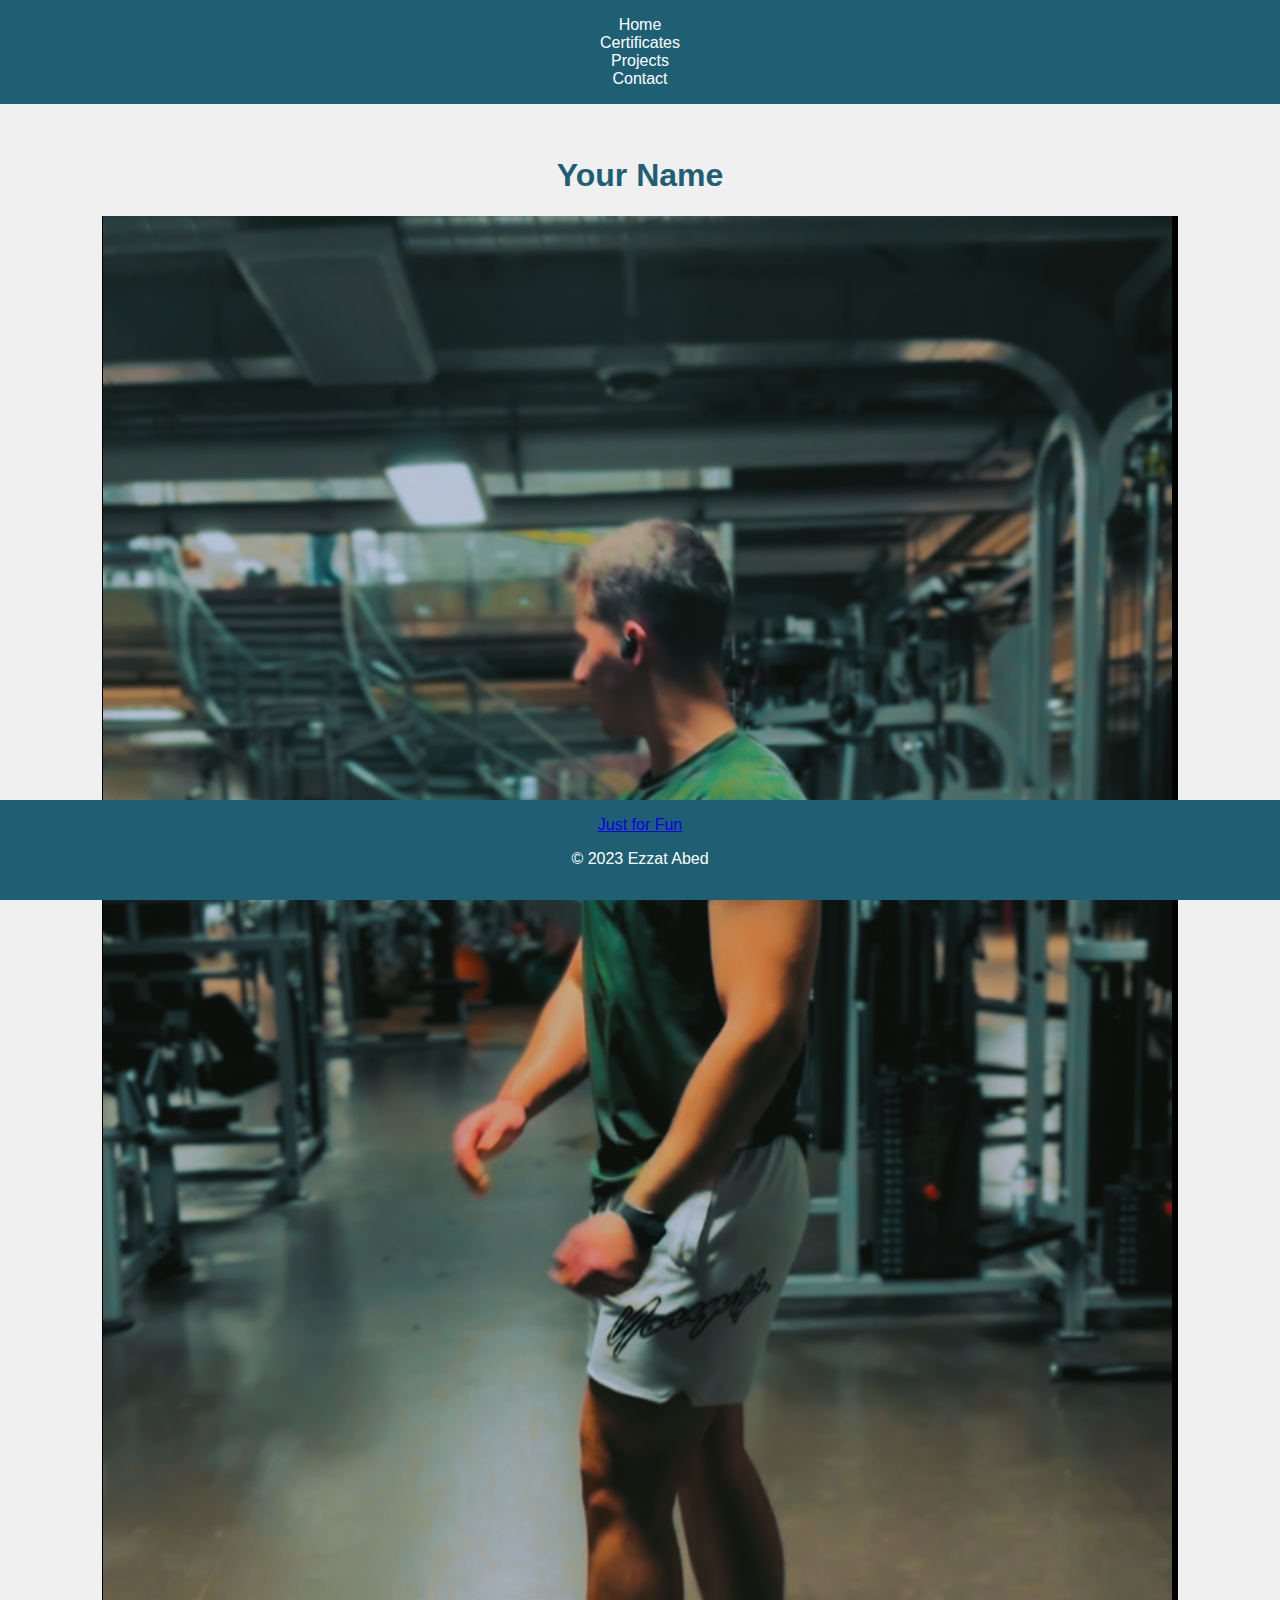
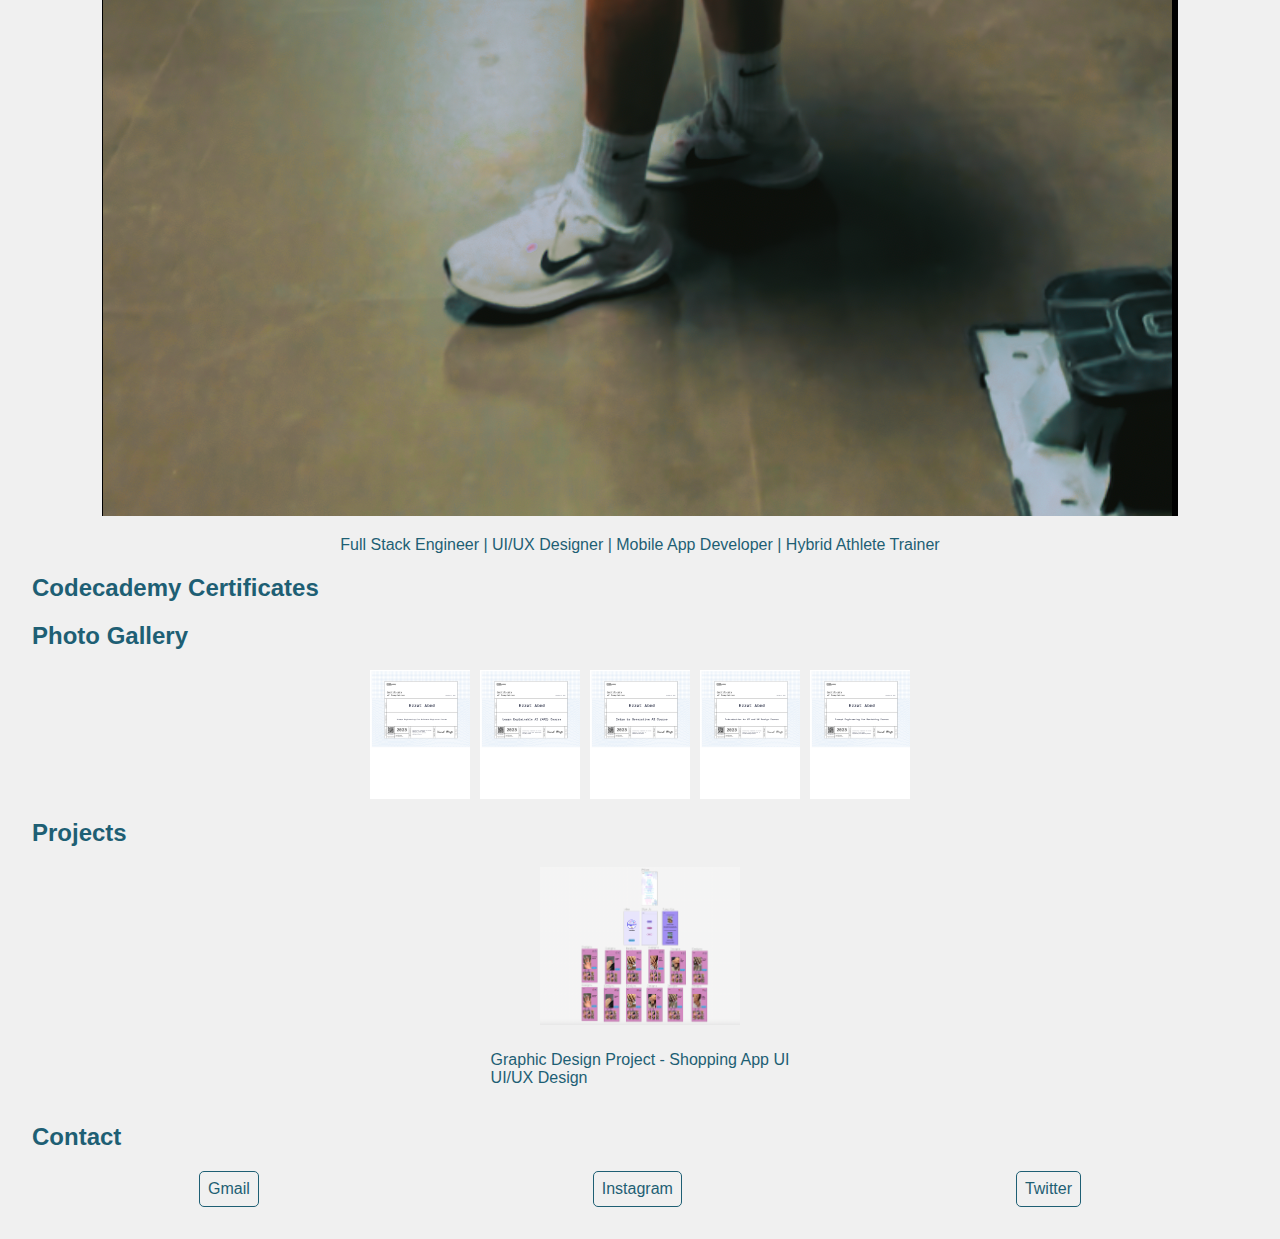
==== index.html @ f06f3900 "first move" ====
<!DOCTYPE html>
<html lang="en">
<head>
    <meta charset="UTF-8">
    <meta name="viewport" content="width=device-width, initial-scale=1.0">
    <link rel="stylesheet" href="styles.css">
    <link rel="icon" href="./resources/me.png" type="image/png"> <!-- Add your logo file -->
    <script defer src="script.js"></script>
    <title>Ezzat Abed - Portfolio</title>
</head>
<body>
    <header>
        <nav>
            <ul>
                <li><a href="#home">Home</a></li>
                <li><a href="#certificates">Certificates</a></li>
                <li><a href="#projects">Projects</a></li>
                <li><a href="#contact">Contact</a></li>
            </ul>
        </nav>
    </header>

    <main>
        <section id="home">
            <div class="centered">
                <h1>Your Name</h1>
                <img src="./resources/profile.png" alt="My Image">
                <p>Full Stack Engineer | UI/UX Designer | Mobile App Developer | Hybrid Athlete Trainer</p>
            </div>
            <div id="certificates">
                <h2>Codecademy Certificates</h2>
                <!-- Add your certificates or relevant information here -->
            </div>
        </section>

        <section id="certificates-photos">
            <h2>Photo Gallery</h2>
            <div class="photo-gallery">
                <!-- Placeholder for 5 photos -->
                <img src="./resources/c1.png" alt="Photo 1">
                <img src="./resources/c2.png" alt="Photo 2">
                <img src="./resources/c3.png" alt="Photo 3">
                <img src="./resources/c4.png" alt="Photo 4">
                <img src="./resources/c5.png" alt="Photo 5">
            </div>
        </section>

        <section id="projects">
            <h2>Projects</h2>
            <div class="project">
                <img src="./resources/Project.png" alt="Project 1">
                <p>
                    Website with Generative AI<br>
                    HTML, CSS, JavaScript
                </p>
            </div>
            <div class="project">
                <img src="./resources/project2.png" alt="Project 2">
                <p>
                    Graphic Design Project - Shopping App UI<br>
                    UI/UX Design
                </p>
            </div>
        </section>

        <section id="contact">
            <h2>Contact</h2>
            <div class="contact-links">
                <a href="mailto:ezzatabed.31@gmail.com">Gmail</a>
                <a href="https://www.instagram.com/ezzatabed/" target="_blank">Instagram</a>
                <a href="https://twitter.com/EZ_coding" target="_blank">Twitter</a>
            </div>
        </section>
    </main>

    <footer>
        <a href="justforfun.html">Just for Fun</a>
        <p>&copy; 2023 Ezzat Abed</p>
    </footer>
</body>
</html>
---- styles.css ----
body {
    font-family: 'Arial', sans-serif;
    background-color: #f0f0f0; /* Light grey background */
    color: #1e5f74; /* Vintage blue text */
    margin: 0;
    padding: 0;
}

header {
    background-color: #1e5f74;
    padding: 1em 0;
}

nav ul {
    list-style-type: none;
    margin: 0;
    padding: 0;
    text-align: center;
}

nav a {
    text-decoration: none;
    color: #ffffff; /* White text */
    padding: 1em;
}

main {
    padding: 2em;
}

.centered {
    text-align: center;
}

.contact-links {
    display: flex;
    justify-content: space-around;
    margin-top: 1em;
}

.contact-links a {
    text-decoration: none;
    color: #1e5f74;
    border: 1px solid #1e5f74;
    padding: 0.5em;
    border-radius: 5px;
    transition: background-color 0.3s ease;
}

.contact-links a:hover {
    background-color: #1e5f74;
    color: #ffffff;
}

.project {
    display: flex;
    flex-direction: column;
    align-items: center;
    margin-bottom: 20px; /* Adjust the margin as needed */
}

.project img {
    width: 200px; /* Adjust the width as needed */
    margin-bottom: 10px; /* Adjust the margin as needed */
}

.photo-gallery {
    display: flex;
    justify-content: center;
    align-items: center;
}

.photo-gallery img {
    width: 100px; /* Adjust the width as needed */
    margin: 0 5px; /* Adjust the margin as needed */
}

footer {
    background-color: #1e5f74;
    color: #ffffff;
    text-align: center;
    padding: 1em 0;
    position: fixed;
    bottom: 0;
    width: 100%;
}
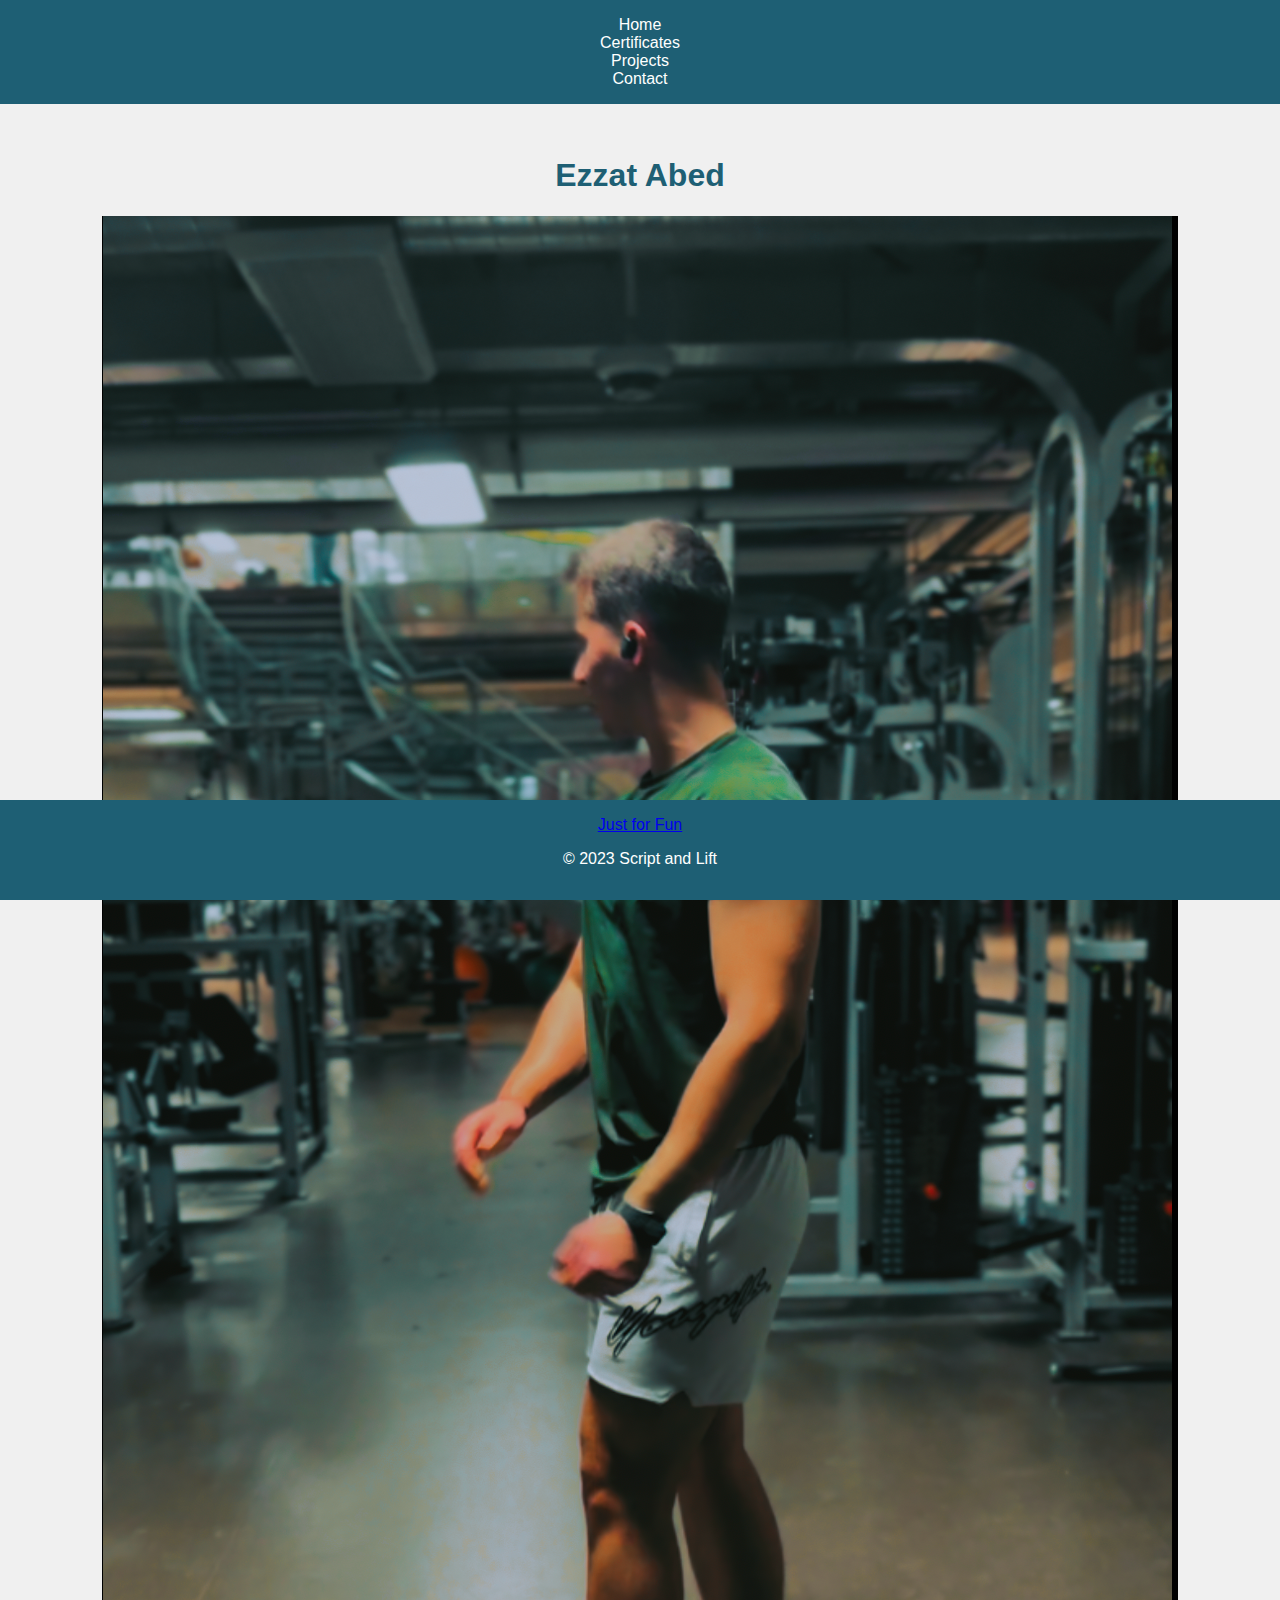
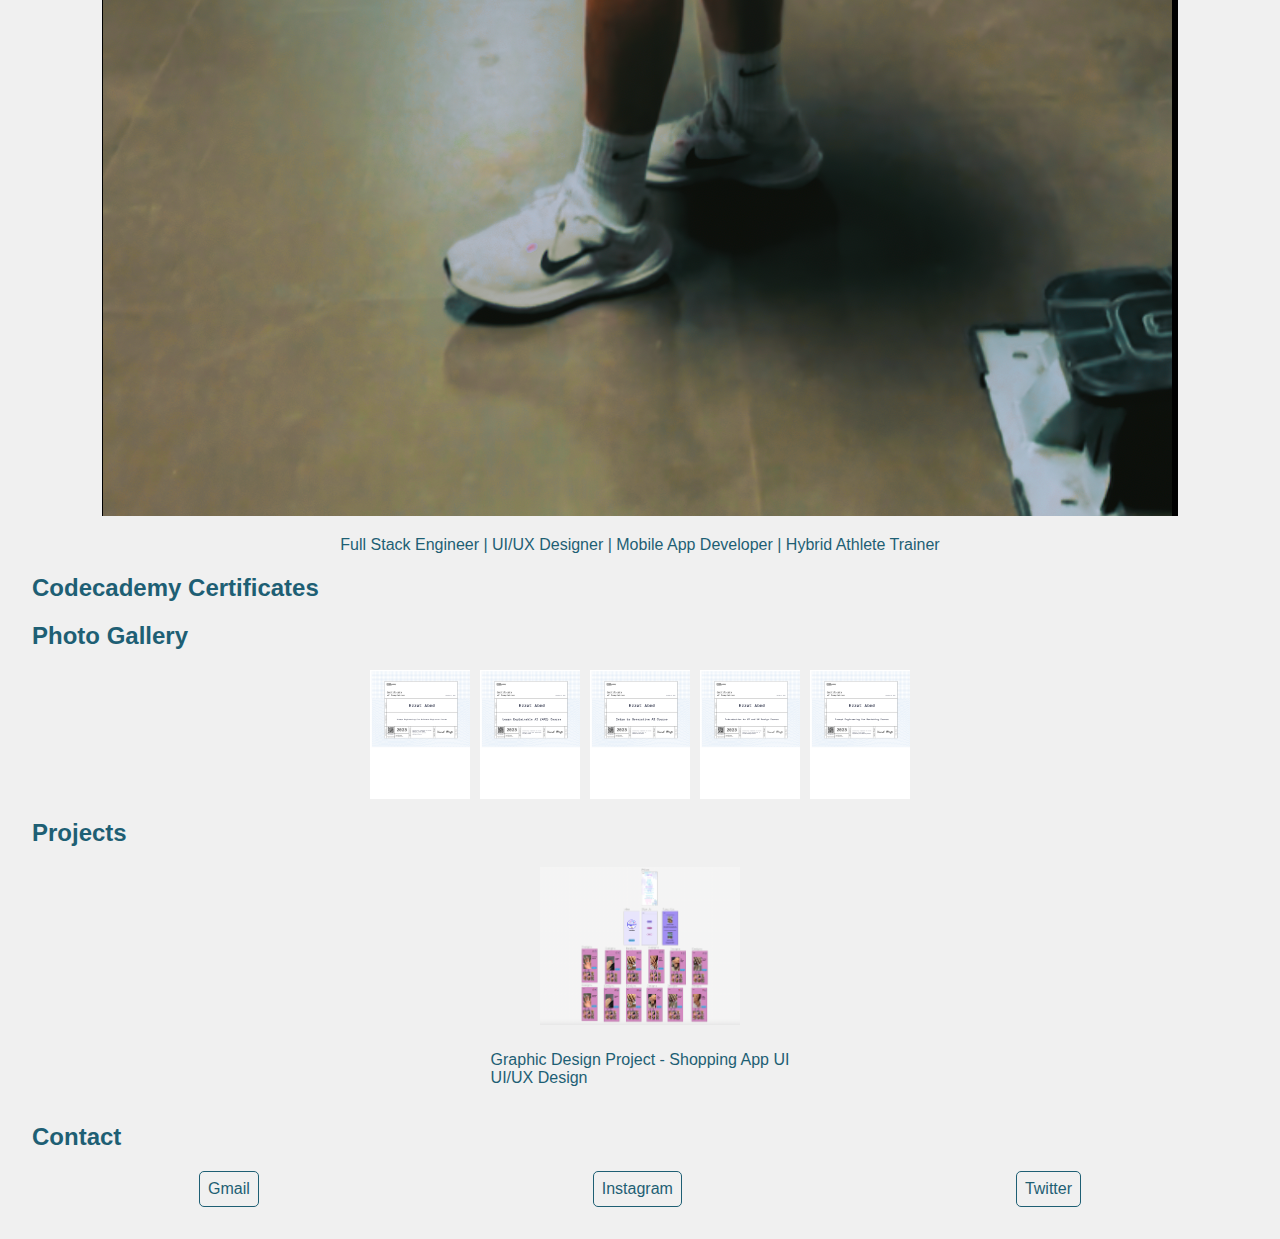
==== commit 2ef3f5cc: "Update index.html" ====
--- a/index.html
+++ b/index.html
@@ -23,7 +23,7 @@
     <main>
         <section id="home">
             <div class="centered">
-                <h1>Your Name</h1>
+                <h1>Ezzat Abed</h1>
                 <img src="./resources/profile.png" alt="My Image">
                 <p>Full Stack Engineer | UI/UX Designer | Mobile App Developer | Hybrid Athlete Trainer</p>
             </div>
@@ -75,7 +75,7 @@
 
     <footer>
         <a href="justforfun.html">Just for Fun</a>
-        <p>&copy; 2023 Ezzat Abed</p>
+        <p>&copy; 2023 Script and Lift</p>
     </footer>
 </body>
-</html>+</html>
